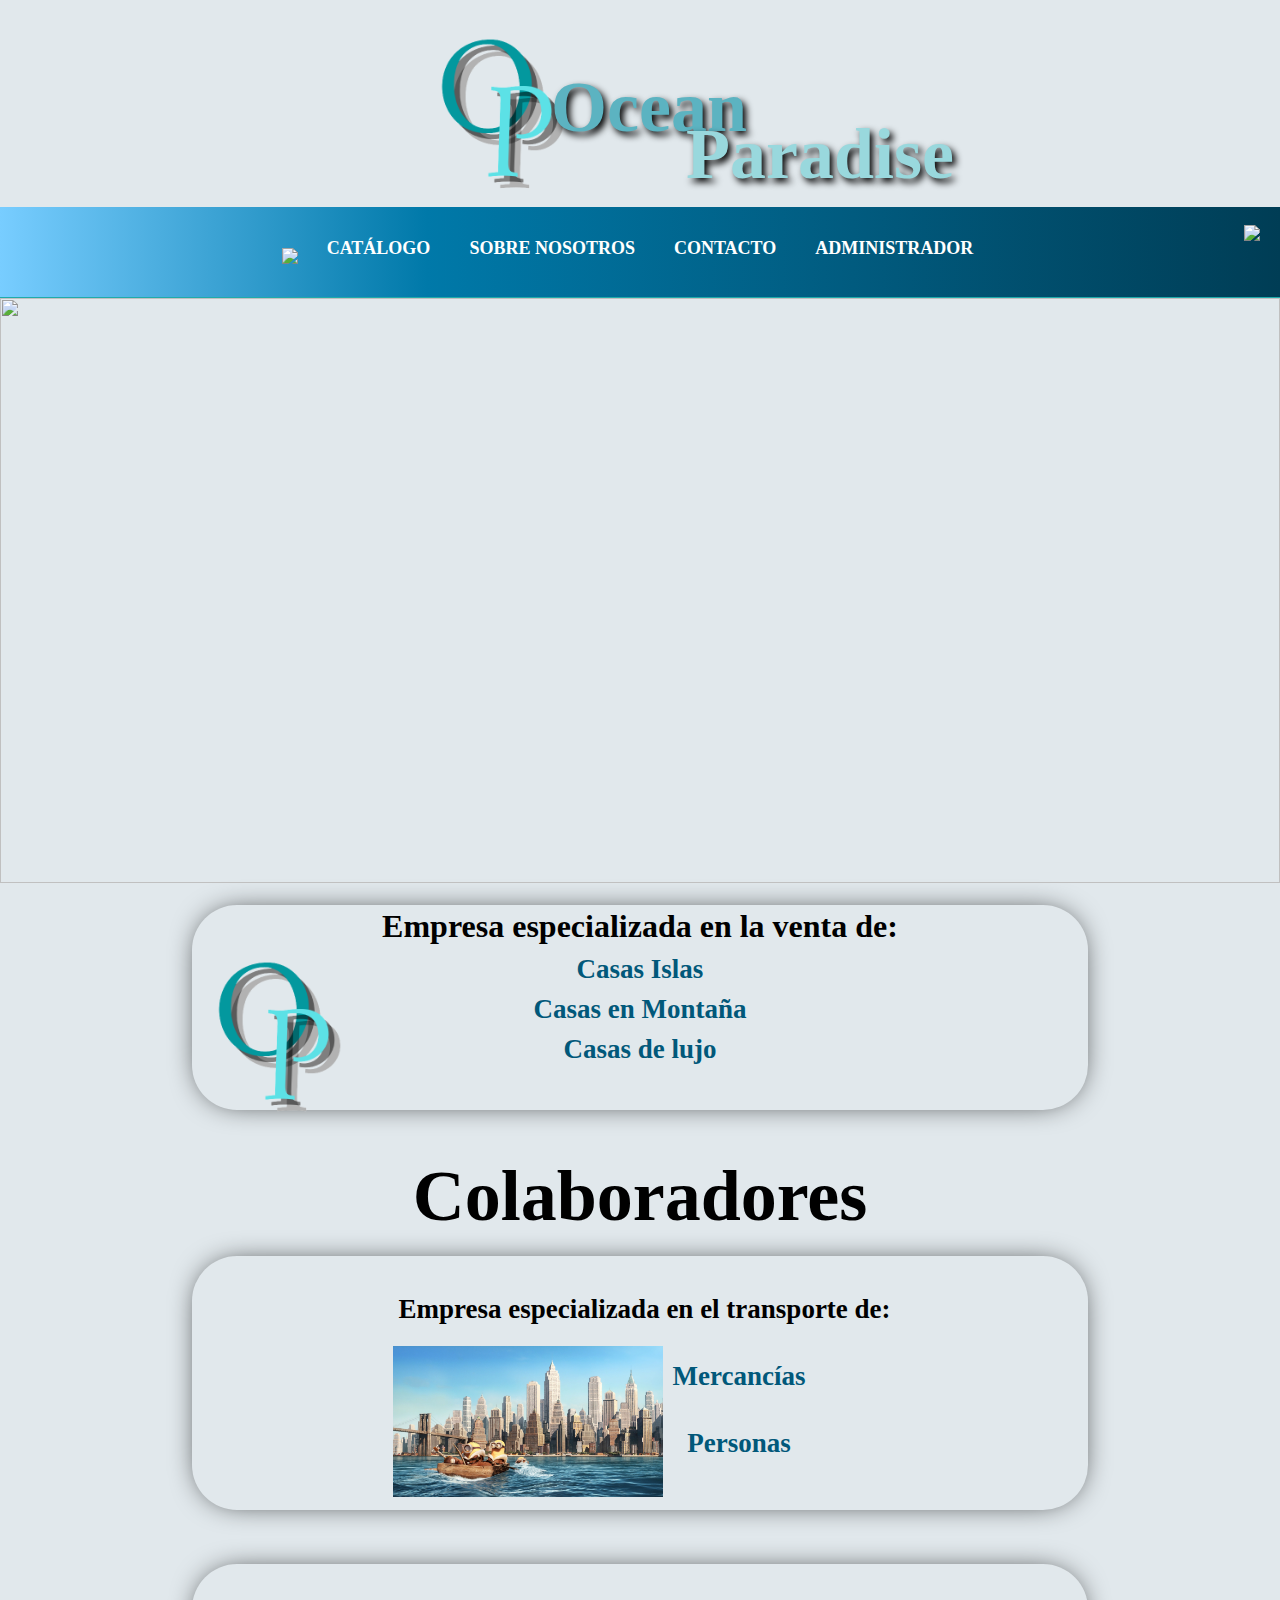
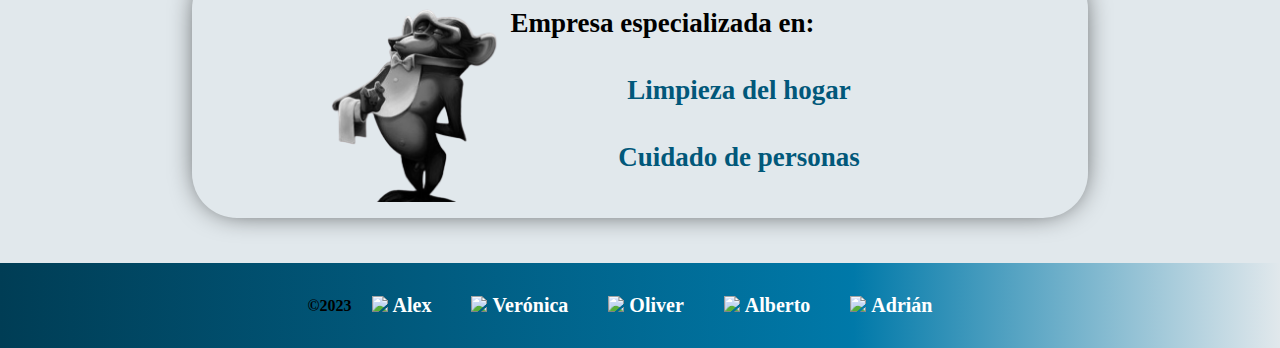
==== index.html @ 51b09a51 "Principal flecha arriba" ====
<!DOCTYPE html>
<html lang="en">
<head>
    <meta charset="UTF-8">
    <meta http-equiv="X-UA-Compatible" content="IE=edge">
    <meta name="viewport" content="width=device-width, initial-scale=1.0">
    <link rel="stylesheet" href="./app/principal/index_mobile.css">
    <link rel="stylesheet" media="(min-width: 600px)" href="./app/principal/index_pc.css">
    <link rel="icon" type="image/x-icon" href="./recursos/imagen/logo.png">
    <title>Ocean Paradise</title>
</head>
<body>
    <header>
        <img id="loguitoOcean" src="./recursos/imagen/logo.png" alt="">
        <h1 id="tituloCabecera">Ocean</h1>
        <h1 id="tituloCabecera2">Paradise</h1>
    </header>
    <div class="barra">
        <button onclick="topFunction()" id="botonFlecha" title="Go to top">
            <img src="./recursos/imagen/arrow0.png" alt="Volver arriba" id="flechita">
        </button>
        <ul class="ulBarra">
            <li>
                <a class="menuEnlace" href="index.html">
                    <img id="casita" src="./recursos/imagen/CasaBlanca.png">
                </a>
            </li>
            <li>
                <a class="menuEnlace" href="./app/catalogo/Catalogo.html">CATÁLOGO</a>
            </li>
            <li>
                <a class="menuEnlace" href="./app/SobreNosotros/sobreNosotros.html">SOBRE NOSOTROS</a>
            </li>
            <li>
                <a class="menuEnlace" href="./app/contacto/contacto.html">CONTACTO</a>
            </li>
            <li>
                <a class="menuEnlace" href="./app/administrador/administradorContrasena.html">ADMINISTRADOR</a>
            </li>
        </ul>
        <a id="botonCarrito" href="./app/CarritoCompra/CarritoCompra.html"><img id="carrito" src="./Recursos/imagen/CarroBlanco.png"></a>
    </div>
    <div id="carrusel-contenido">
        <div id="carrusel-caja">
            <div class="carrusel-elemento">
                <img class="imagenes" src="./recursos/imagen/Casas/CasaIsla1/1.jpg" >
            </div>
            <div class="carrusel-elemento">   
                <img class="imagenes" src="./recursos/imagen/Casas/CasaMontaña1/1.jpg">
            </div>
            <div class="carrusel-elemento">   
                <img class="imagenes" src="./recursos/imagen/Casas/CasaNormal1/1.jpg">                        
            </div>
        </div>
    </div>
    <div id="desplazarInformacion">
        <div id="informacion">
            <img id="logo" src="./recursos/imagen/logo.png">
            <div>
                <p id="titulito">Empresa especializada en la venta de:</p>
                <p class="textito">Casas Islas</p>
                <p class="textito">Casas en Montaña</p>
                <p class="textito">Casas de lujo</p>
            </div>
        </div>
    </div>
    <h1 id="colaborar">Colaboradores</h1>
    <br>
    <div id="container">
        <div id="colaboradores">
            <img id="minions" src="./recursos/imagen/colaboradores/minionsSL.jpg">
            <div>
                <p id="titulito2">Empresa especializada en el transporte de:</p>
                <p class="textito2">Mercancías</p>
                <p class="textito2">Personas</p>
            </div>
        </div>
        <div id="colaboradores2">
            <img id="monos" src="./recursos/imagen/colaboradores/mayormonos.png">
            <div>
                <p id="titulito3">Empresa especializada en:</p>
                <p class="textito2">Limpieza del hogar</p>
                <p class="textito2">Cuidado de personas</p>
            </div>
        </div>
    </div>
    <footer role="Pie">
        <p>
            &copy; <div id="copy"><b>2023</b></div>
            <a href="https://github.com/alejandropalaciosmartin" target="_blank">
              <img src="./recursos/imagen/github.png">
              <b>Alex</b>
            </a>
            <a href="https://github.com/Veronicatorogomez" target="_blank">
              <img src="./recursos/imagen/github.png">
              <b>Verónica</b>
            </a>
            <a href="https://github.com/OliverWalters" target="_blank">
              <img src="./recursos/imagen/github.png">
              <b>Oliver</b>
            </a>
            <a href="https://github.com/Albertsak" target="_blank">
              <img src="./recursos/imagen/github.png">
              <b>Alberto</b>
            </a>
            <a href="https://github.com/AdrianLozanoMartinez" target="_blank">
              <img src="./recursos/imagen/github.png">
              <b>Adrián</b>
            </a>
          </p>
    </footer>
    <script src="./app/principal/index.js"></script>
</body>
</html>
---- app/principal/index_mobile.css ----
/*VARIABLES*/
:root{
    --gris: #e1e8ec;
    --ocean: #5cb3c1;
    --paradise: #99d8dd;
    --letras: #01587a;
}

/*TODA LA PÁGINA*/
*{ 
    /*Para quitar los márgenes*/
    margin: 0;
    padding: 0;
    text-align: center; /*Alinear en el centro los textos*/
    font-weight: bold;  /*Poner negrita*/
}

/*Fuente descargada*/
@font-face{                                       /*Declaramos para usarla*/
    font-family: OcenaParadise;                         /*Nombre puesto por nosotros*/
    src: url("../../recursos/Fuentes/Frosh.ttf"); /*Donde se coge*/
}

/*CABECERA*/
header{        
    background-color: var(--gris); 
    height: 23vh;                  
    top: 0;                         
    /*Texto*/
    font-family: "OcenaParadise";   
    font-size: 3vh;   
    text-shadow: 0.1em 0.1em 0.2em black; /*Sombrear*/
}

/*Título de la cabecera*/
#tituloCabecera{
    /*Centrar / colocar a la izquierda del título*/
    margin-top: -15vh;
    color: var(--ocean);
} 

#tituloCabecera2{
    /*Centrar / colocar a la izquierda del título*/
    margin-top: -4vh;
    margin-left: 28vh;
    color: var(--paradise);
} 

#loguitoOcean{
    width: 20vh;
    margin-top: -2vh;
    margin-left: -15vh;
    margin-right: 15vh;
}

body{
    background-color: var(--gris);
}

/*BARRA DE NAVEGACIÓN*/
.barra{
    display: flex;
    justify-content: center;
    align-items: center;
    background-image:linear-gradient(to right ,#78cdff,#0079a9,#015b7f, #003d55);
    border-bottom: solid 1px rgb(31, 171, 171);
    /* position: fixed; */
    width: 100%;
    height: 20vh;
}

.menuEnlace{
    all:unset;
    cursor: pointer;
}

.ulBarra{
    display: inline-block;
    margin: 17px 60px 25px 60px;
	padding: 0;
	list-style: none;
    
}
.ulBarra li {
    display: inline-block;
    margin-right: 15px;
    align-content: center;
    padding: 5px;
    font-size: large;
    color: white;
}
.ulBarra li:hover{
    text-decoration: underline;
    cursor: pointer;
}
.ulBarra li:first-child{
    position: relative;
    top:10px;
    padding: 0;
}

#botonCarrito{
    position: absolute;
	top: 25vh;
	right: 20px; 
	height: 30px;
    cursor: pointer;
}
#carrito{
    width: 52px;
}
#casita{
    width: 35px;
}

.barra div{
    text-align: center;
}

/*CUERPO - CARRUSEL*/
#carrusel-contenido { /*Ocultar el resto de imágenes y no salga la barra, para evitar desplazar para no verla*/
    overflow: hidden;
    text-align: left;
}

#carrusel-caja { 
    /*Tiempo de tránsito y modo de ejecución*/
    animation: automatizacion 30s infinite linear; 
             /*automatizacion: Nombre de como se comporta la animación, abajo se especifica -> @keyframes
                              30s: Tiempo de ejecución por secuencia
                                   infinite: Nunca termina
                                           linear: misma velocidad de principio a fin*/
    transition: all 5s ease; 
              /*all: en todas las diapositivas
                    5s: Tiempo de transición
                     ease: comienzo lento, luego rápido*/
    width: 300%;
}

/*Div de la imagen esté a la izquierda y ocupe una 3º parte de todo, de ese modo nunca hay espacio cuando en la transición de la siguiente 
imagen no quede espacio vacío*/
.carrusel-elemento {
    float: left;
    width: 33.333%;
}

/*Misma dimensiones para todas*/
.imagenes{
    height: 55vh;
    width: 100%;
}

/*Trasición de izquierda a derecha y vuelta atrás*/
@keyframes automatizacion {
    /*Derecha a Izquierda*/
    0% {
        margin-left: 0;
    }
    10% {
        margin-left: 0;
    }
    20% {
        margin-left: -100%;
    }
    30% {
        margin-left: -100%;
    }
    40% {
        margin-left: -200%;
    }
    50% {
        margin-left: -200%;
    }
    /*Izquierda a Derecha*/
    60% {
        margin-left: -100%;
    }
    70% {
        margin-left: -100%;
    }
    80% {
        margin-left: 0;
    }
    100% {
        margin-left: 0;
    }
}

/*CUADRADO INFORMACIÓN DE EMPRESA*/
#desplazarInformacion{
    margin-top: 2vh;
}

#colaboradores, #colaboradores2, #informacion{
    width: 90%;
    height: 70%;
}

#logo{
    width: 20vh;
    display: flex;
    justify-content: start;
    align-items: center;
}

#titulito{
    font-size: 2.5vh;
    margin-top: -26vh;
}

.textito{
    font-size: 3vh;
    margin-top: 1vh;
    margin-left: 8vh;
    color: var(--letras);
}

#colaborar{
    font-size: 8vh;
}

/*CUADRADO DE INFORMACIÓN DE SERVICIOS*/
#container{
    display: grid;
    grid-template-rows: repeat(2, 1fr);
    gap: 1vh;
}

/*CUADROS DE INFORMACIÓN Y COLABADORES*/
#colaboradores, #colaboradores2, #informacion{
    margin:auto;
    padding-bottom: 5vh;
    margin-bottom: 5vh;
    border-radius: 5vh;
    box-shadow: 0 0 30px -10px /*#f3ba00*/;
}

#minions{
    width: 25vh;
    margin-left: -25vh;
    margin-top: 8vh;
}

#titulito2{
    font-size: 2.5vh;
    margin-top: -20vh;
}

.textito2{
    font-size: 3vh;
    margin-top: 3vh;
    margin-left: 20vh;
    color: var(--letras);
}

#monos{
    width: 20vh;
    margin-left: -35vh;
    margin-top: 5vh;
}

#titulito3{
    font-size: 3vh;
    margin-top: -25vh;
}

 /*--------------------------------- footer ---------------------------------*/
  
 footer {/*estilo barra inferior*/
	display: flex;
	justify-content: center;
	align-items: center;
	width: 100%;
	background-image: linear-gradient(to right, #003d55, #015b7f, #0079a9, #e1e8ec);
	position: static;
	bottom: 0; 
	text-align: center;
	height: 85px;
}

footer a img {/*tamaño de las imagenes en los enlaces*/
	height: 20px;
	margin-right: 5px;
}

footer a{/*estilo de los enlaces*/
	text-decoration: none;
	color: #ffffff;
	margin-right: 40px;
	display: flex;
    align-items: center;
	font-size: 20px;
}  

#copy{/*texto copyright*/
	margin-right: 20px;
}

footer a:hover{/*subraya cuando te pones encima*/
	text-decoration: underline;
}
@media (max-width:615px) {/*PARA ARREGLAR EL RESPONSIVO DEL FOOTER*/
    footer a img {
        height: 15px;
    }
    footer a{
        margin-right: 18px;
        font-size: 15px;
    }  
}
/*--------------------barra lateral------------------*/
::-webkit-scrollbar {/*define tamaño de la barra para subir y bajar*/
    width: 10px;
    height: 5px;
  }
  
  ::-webkit-scrollbar-thumb {/*estilo de lo que mueves de la barra*/
    background-color:#f3ba00;
    border-radius: 5px;
  }
  
  ::-webkit-scrollbar-track {/*estilo del fondo de la barra*/
    background-image: linear-gradient(to bottom, #003d55, #015b7f, #0079a9, #e1e8ec);
  }

  /* -----------Botón volver arriba----------- */
#botonFlecha{
    display: none; 
    position: fixed; 
    bottom: 40px; 
    right: 40px; 
    z-index: 99; 
    border: none;
    background-color: transparent;
  }
  
  #botonFlecha:hover{
    cursor: pointer;
    box-shadow: 0 0 20px rgb(171, 185, 96);
    transition: box-shadow 0.3s ease-in-out;
    border-radius: 50%;
  }

#flechita{
    width: 10vh;
}
---- app/principal/index_pc.css ----
header{        
    font-size: 4vh;        
}

#tituloCabecera{
    margin-top: -20vh;
    margin-left: 2vh;
} 

#tituloCabecera2{
    margin-top: -4vh;
    margin-left: 40vh;
} 

.barra{
    height: 10vh;
}
.ulBarra li {
    padding: 10px;
}

#logo{
    display: flex;
    justify-content: start;
    align-items: center;
}

.imagenes{
    height: 65vh;
    width: 100%;
}

#informacion, #colaboradores, #colaboradores2{
    width: 70%;
    height: 70%;
}

#titulito{
    font-size: 200%;
    margin-top: -28vh;
}

#minions{
    width: 35vh;
    margin-left: -60vh;
    margin-top: 5vh;
}

#titulito2{
    margin-top: -20vh;
    margin-left: 40vh;
}

.textito{
    margin-left: 0;
}

.textito2{
    margin-top: 4vh;
    margin-left: 22vh;
}

#monos{
    margin-left: -50vh;
    margin-top: 5vh;
}

#titulito3{
    font-size: 3vh;
    margin-top: -22vh;
    margin-left: 5vh;
}

#minions{
    width: 30vh;
    margin-left: -25vh;
    margin-top: 10vh;
}

#titulito2{
    font-size: 3vh;
    margin-left: 1vh;
    margin-top: -23vh;
}

footer a{
	font-size: 20px;
    margin-right: 40px;
}
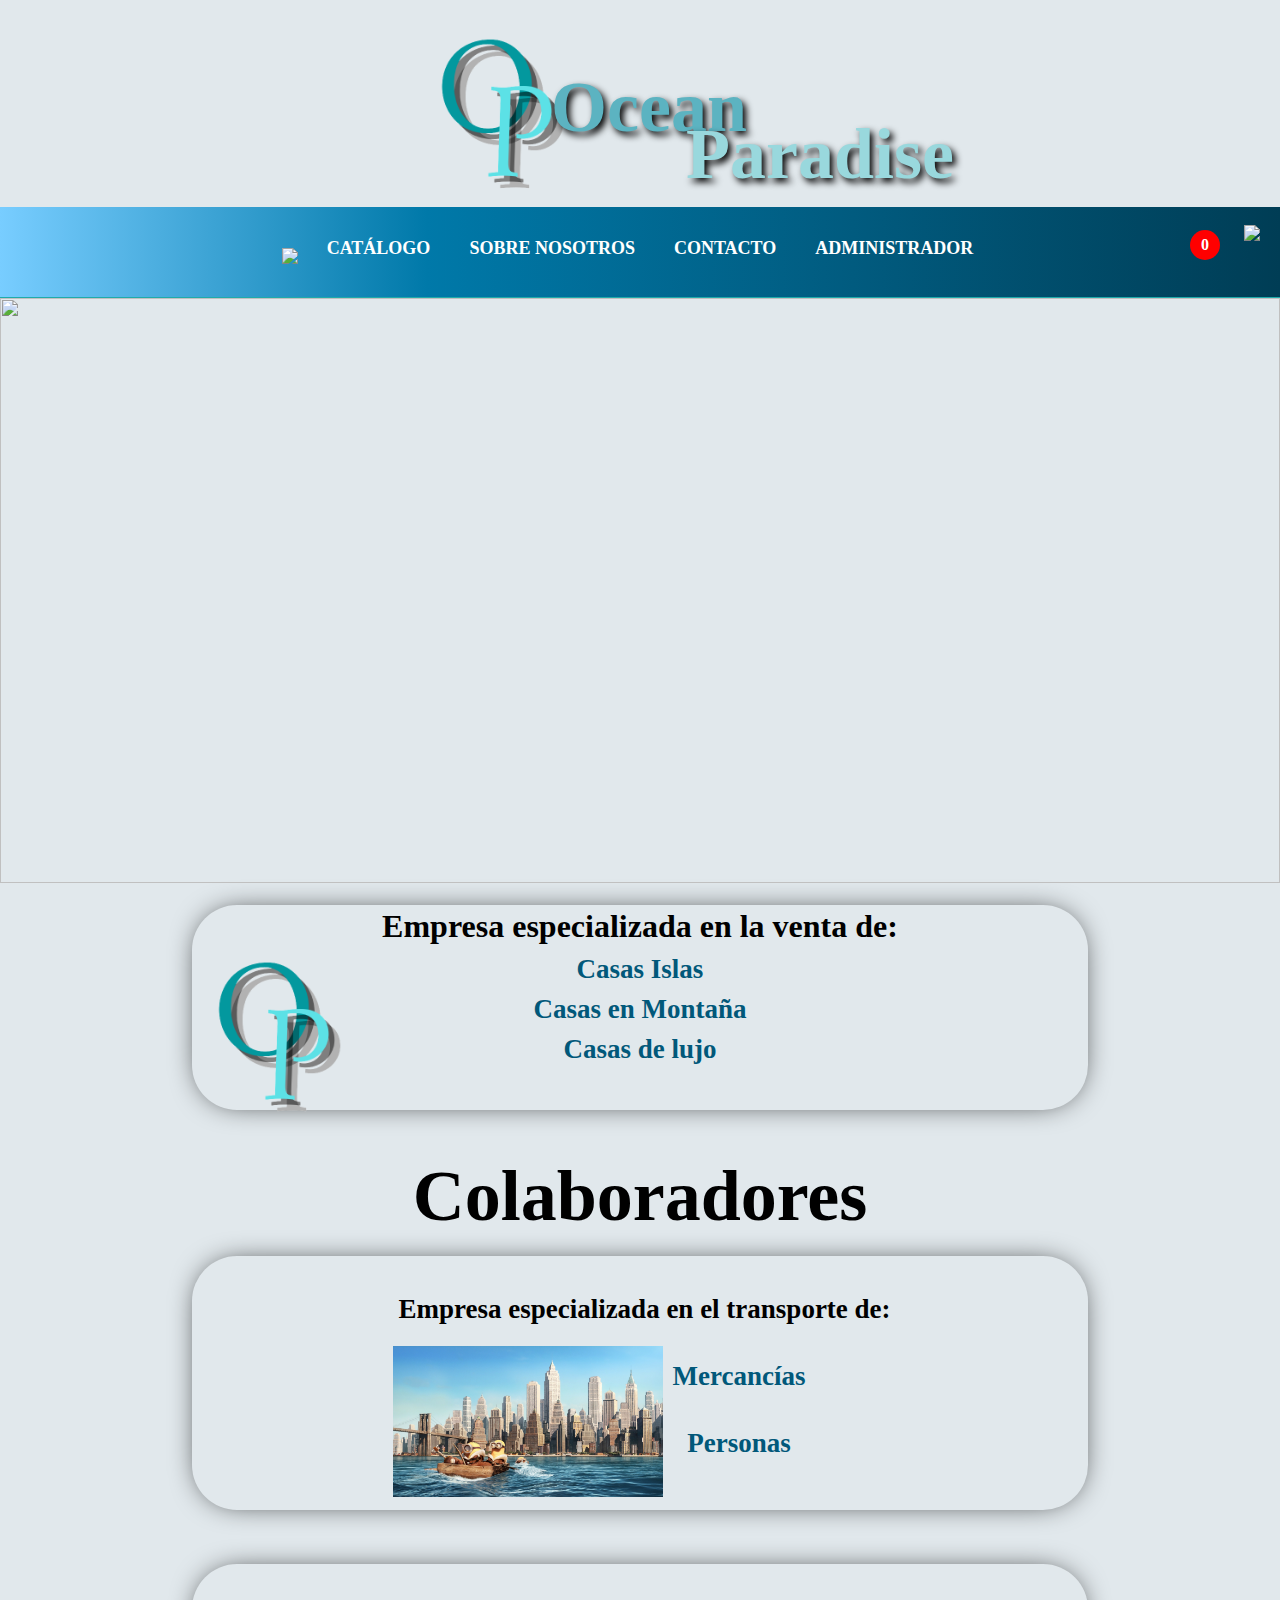
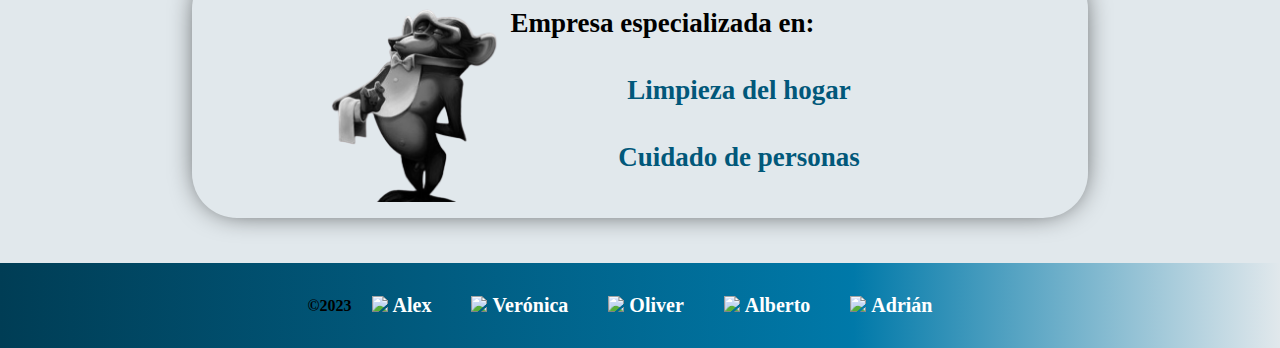
==== commit feada025: "Número Carrito añadido en todas las vistas" ====
--- a/index.html
+++ b/index.html
@@ -39,6 +39,7 @@
             </li>
         </ul>
         <a id="botonCarrito" href="./app/CarritoCompra/CarritoCompra.html"><img id="carrito" src="./Recursos/imagen/CarroBlanco.png"></a>
+        <span id="sumaTotalCarrito" id="sumaTotalCarrito">0</span>
     </div>
     <div id="carrusel-contenido">
         <div id="carrusel-caja">
--- a/app/principal/index_mobile.css
+++ b/app/principal/index_mobile.css
@@ -323,7 +323,7 @@
     background-image: linear-gradient(to bottom, #003d55, #015b7f, #0079a9, #e1e8ec);
   }
 
-  /* -----------Botón volver arriba----------- */
+/* -----------Botón volver arriba----------- */
 #botonFlecha{
     display: none; 
     position: fixed; 
@@ -333,7 +333,7 @@
     border: none;
     background-color: transparent;
   }
-  
+
   #botonFlecha:hover{
     cursor: pointer;
     box-shadow: 0 0 20px rgb(171, 185, 96);
--- a/app/principal/index_pc.css
+++ b/app/principal/index_pc.css
@@ -86,4 +86,20 @@
 footer a{
 	font-size: 20px;
     margin-right: 40px;
-}  +}  
+
+#sumaTotalCarrito {
+    position: absolute;
+    top: 230px;
+    right: 60px;
+    display: flex;
+    align-items: center;
+    justify-content: center;
+    width: 30px;
+    height: 30px;
+    border-radius: 50%;
+    background-color: red;
+    color: white;
+    font-size: 16px;
+    font-weight: bold;
+  }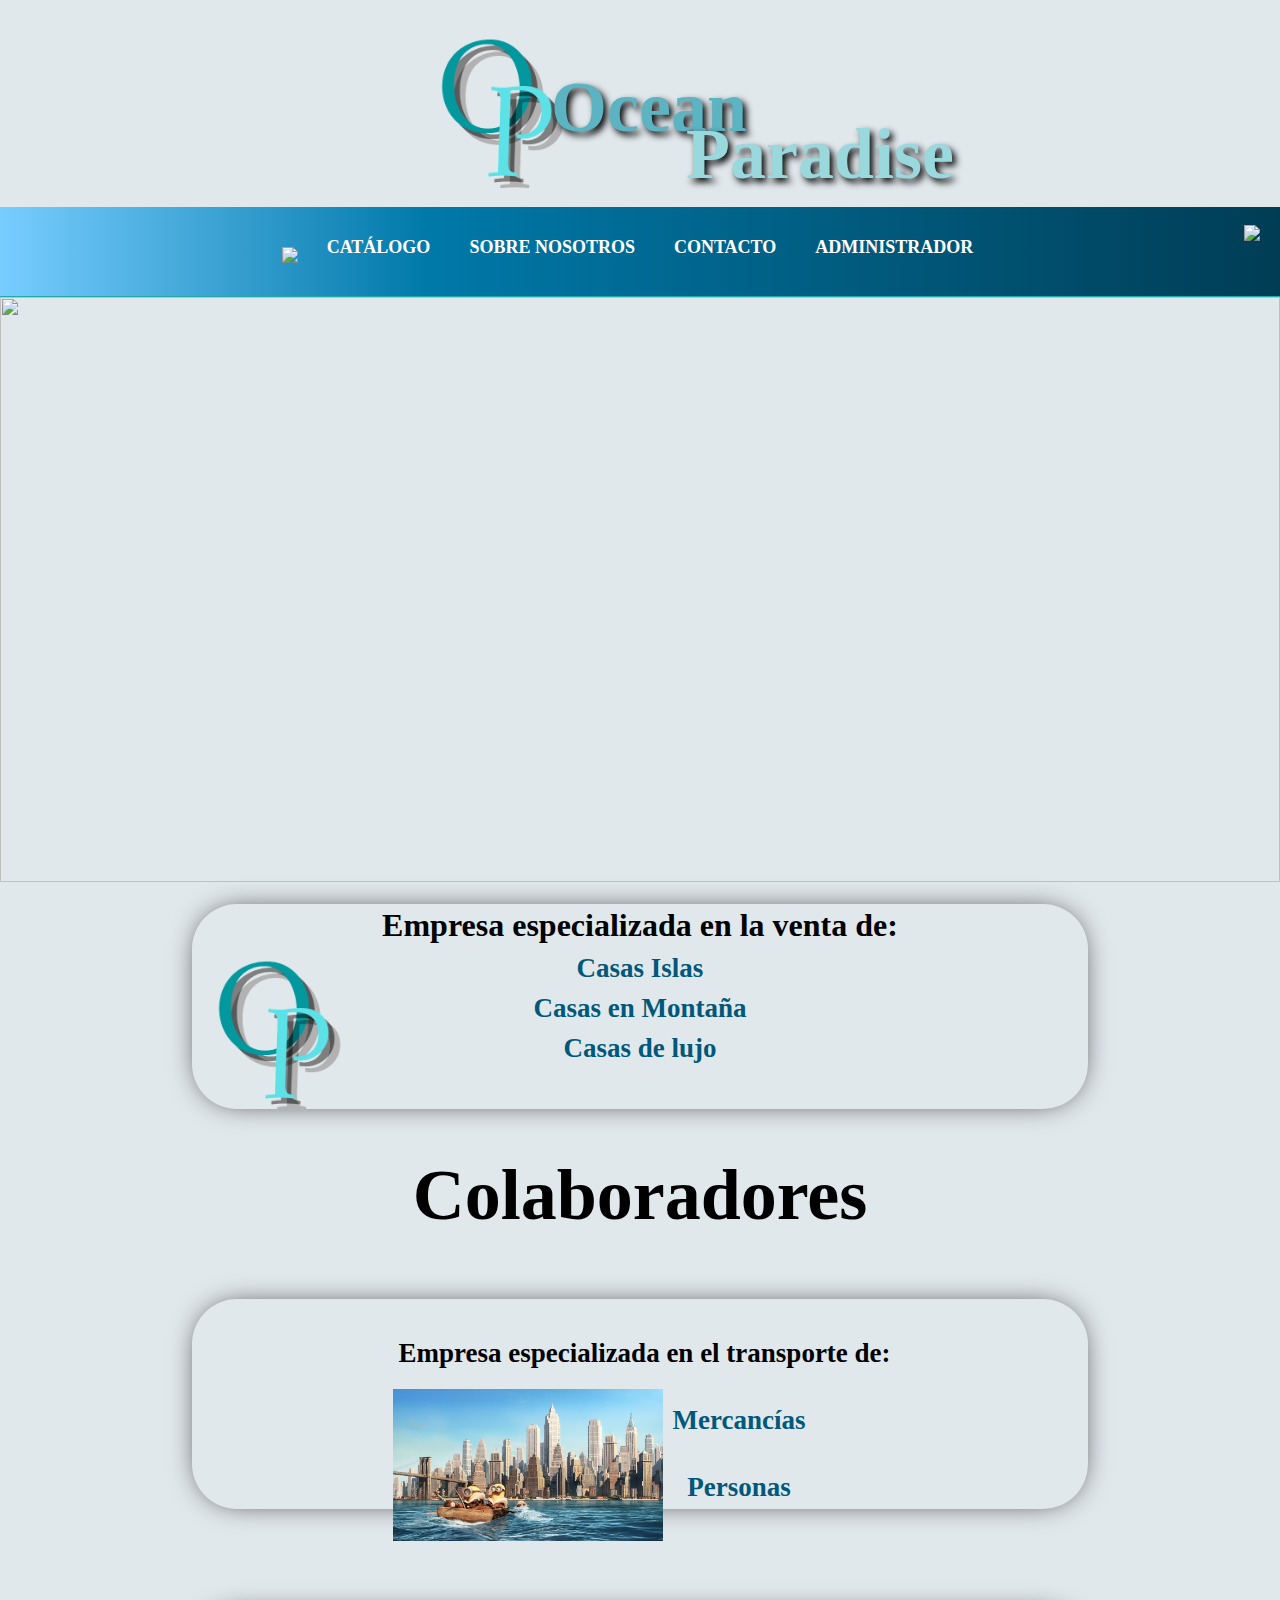
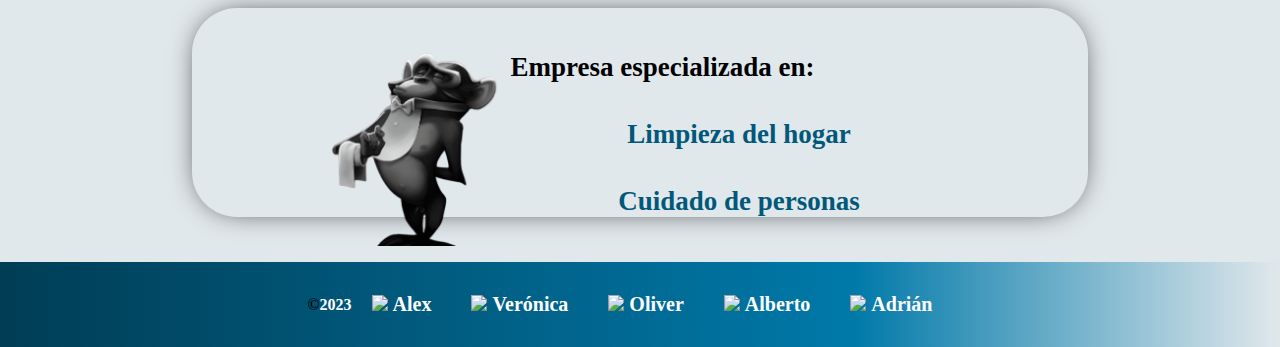
==== commit 50526f33: "Barras de carga en todas las paginas !!!! :D" ====
--- a/index.html
+++ b/index.html
@@ -10,6 +10,9 @@
     <title>Ocean Paradise</title>
 </head>
 <body>
+    <div id="contenedorCirculoCarga">
+        <div id="circuloCarga"></div>
+    </div>
     <header>
         <img id="loguitoOcean" src="./recursos/imagen/logo.png" alt="">
         <h1 id="tituloCabecera">Ocean</h1>
@@ -17,7 +20,7 @@
     </header>
     <div class="barra">
         <button onclick="topFunction()" id="botonFlecha" title="Go to top">
-            <img src="./recursos/imagen/arrow0.png" alt="Volver arriba" id="flechita">
+            <img src="./recursos/imagen/arrow1.png" alt="Volver arriba" id="flechita">
         </button>
         <ul class="ulBarra">
             <li>
@@ -87,7 +90,7 @@
     </div>
     <footer role="Pie">
         <p>
-            &copy; <div id="copy"><b>2023</b></div>
+            <b>&copy;</b> <div id="copy"><b>2023</b></div>
             <a href="https://github.com/alejandropalaciosmartin" target="_blank">
               <img src="./recursos/imagen/github.png">
               <b>Alex</b>
--- a/app/principal/index_mobile.css
+++ b/app/principal/index_mobile.css
@@ -294,6 +294,7 @@
 
 #copy{/*texto copyright*/
 	margin-right: 20px;
+    color: white;
 }
 
 footer a:hover{/*subraya cuando te pones encima*/
@@ -327,20 +328,42 @@
 #botonFlecha{
     display: none; 
     position: fixed; 
-    bottom: 40px; 
-    right: 40px; 
+    bottom: 50px; 
+    right: 9px; 
     z-index: 99; 
     border: none;
     background-color: transparent;
-  }
-
-  #botonFlecha:hover{
+    width: 8vh;
+    height: 8vh;
+}
+
+#botonFlecha:hover{
     cursor: pointer;
-    box-shadow: 0 0 20px rgb(171, 185, 96);
-    transition: box-shadow 0.3s ease-in-out;
     border-radius: 50%;
-  }
+}
 
 #flechita{
-    width: 10vh;
-}+    width: 8vh;
+    border-radius: 100%;
+}
+
+#flechita:hover{
+    box-shadow: 0 0 13px rgb(171, 185, 96);
+}
+
+/*Número de carrito*/
+#sumaTotalCarrito {
+    position: absolute;
+    top: 230px;
+    right: 60px;
+    display: flex;
+    align-items: center;
+    justify-content: center;
+    width: 30px;
+    height: 30px;
+    border-radius: 50%;
+    background-color: #f3ba00;
+    color: white;
+    font-size: 16px;
+    font-weight: bold;
+  }--- a/app/principal/index_pc.css
+++ b/app/principal/index_pc.css
@@ -88,18 +88,48 @@
     margin-right: 40px;
 }  
 
-#sumaTotalCarrito {
+/*BARRA DE CARGA*/
+
+*,*:after, *:before{
+    margin: 0;
+    padding: 0;
+    -webkit-box-sizing: border-box;
+    -moz-box-sizing: border-box;
+    box-sizing: border-box;
+}
+
+#contenedorCirculoCarga{
+    background-color: rgba(250,240,245,0.9);
+    height: 100%;
+    width: 100%;
+    position: fixed;
+    -webkit-transition: all 1.5s ease;
+    -o-transition: all 1.5s ease;
+    transition: all 1.5s ease;
+    z-index: 10000;
+}
+
+#circuloCarga{
+    border: 15px solid #337ee0;
+    border-top-color: f4266a;
+    border-top-style: groove;
+    height: 100px;
+    width: 100px;
+    border-radius: 100%;
+
     position: absolute;
-    top: 230px;
-    right: 60px;
-    display: flex;
-    align-items: center;
-    justify-content: center;
-    width: 30px;
-    height: 30px;
-    border-radius: 50%;
-    background-color: red;
-    color: white;
-    font-size: 16px;
-    font-weight: bold;
-  }+    top: 0;
+    left: 0;
+    right: 0;
+    bottom: 0;
+    margin: auto;
+
+    -webkit-animation: girar 1.5s linear infinite;
+    -o-animation: girar 1.5s linear infinite;
+    animation: girar 1.5s linear infinite;
+}
+
+@keyframes girar{
+    from {transform:rotate(0deg);}
+    to{transform:rotate(360deg);}
+}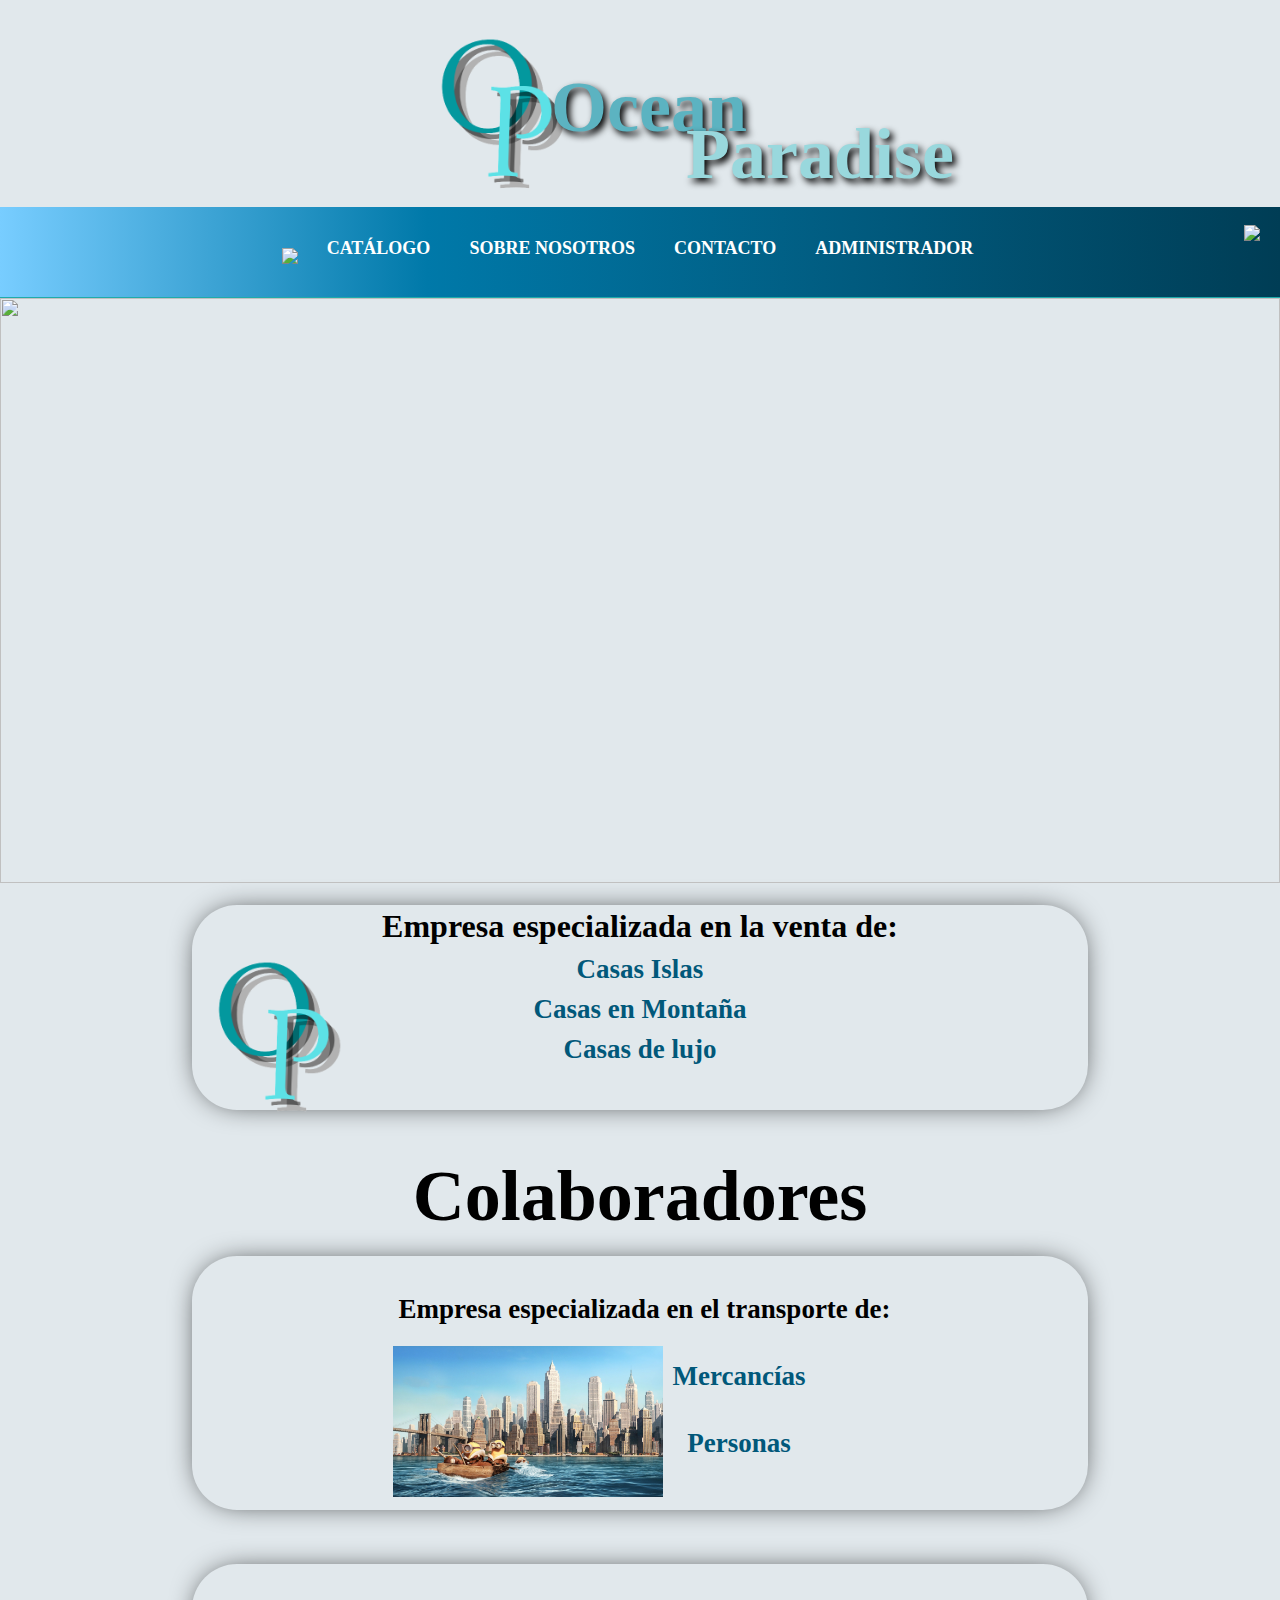
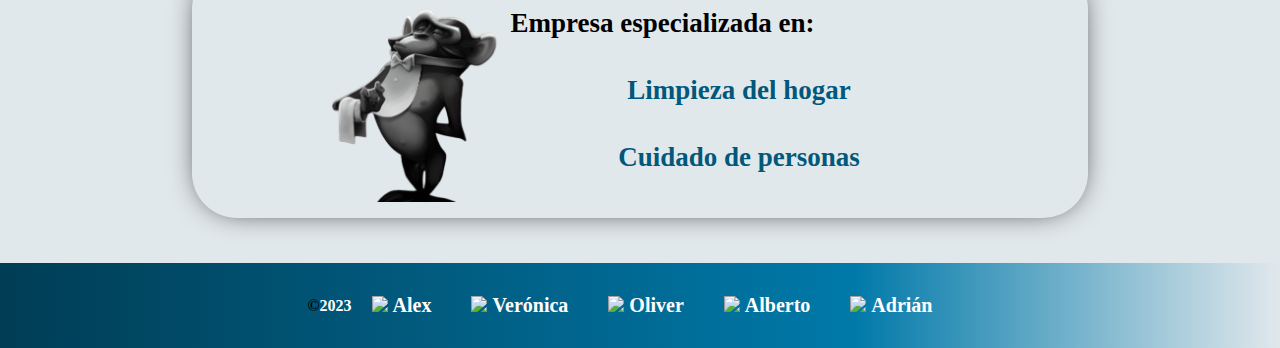
==== commit 32aba517: "Update index.html" ====
--- a/index.html
+++ b/index.html
@@ -25,7 +25,7 @@
         <ul class="ulBarra">
             <li>
                 <a class="menuEnlace" href="index.html">
-                    <img id="casita" src="./recursos/imagen/CasaBlanca.png">
+                    <img id="casita" src="/Recursos/Imagen/CasaBlanca.png">
                 </a>
             </li>
             <li>
--- a/app/principal/index_pc.css
+++ b/app/principal/index_pc.css
@@ -93,9 +93,6 @@
 *,*:after, *:before{
     margin: 0;
     padding: 0;
-    -webkit-box-sizing: border-box;
-    -moz-box-sizing: border-box;
-    box-sizing: border-box;
 }
 
 #contenedorCirculoCarga{
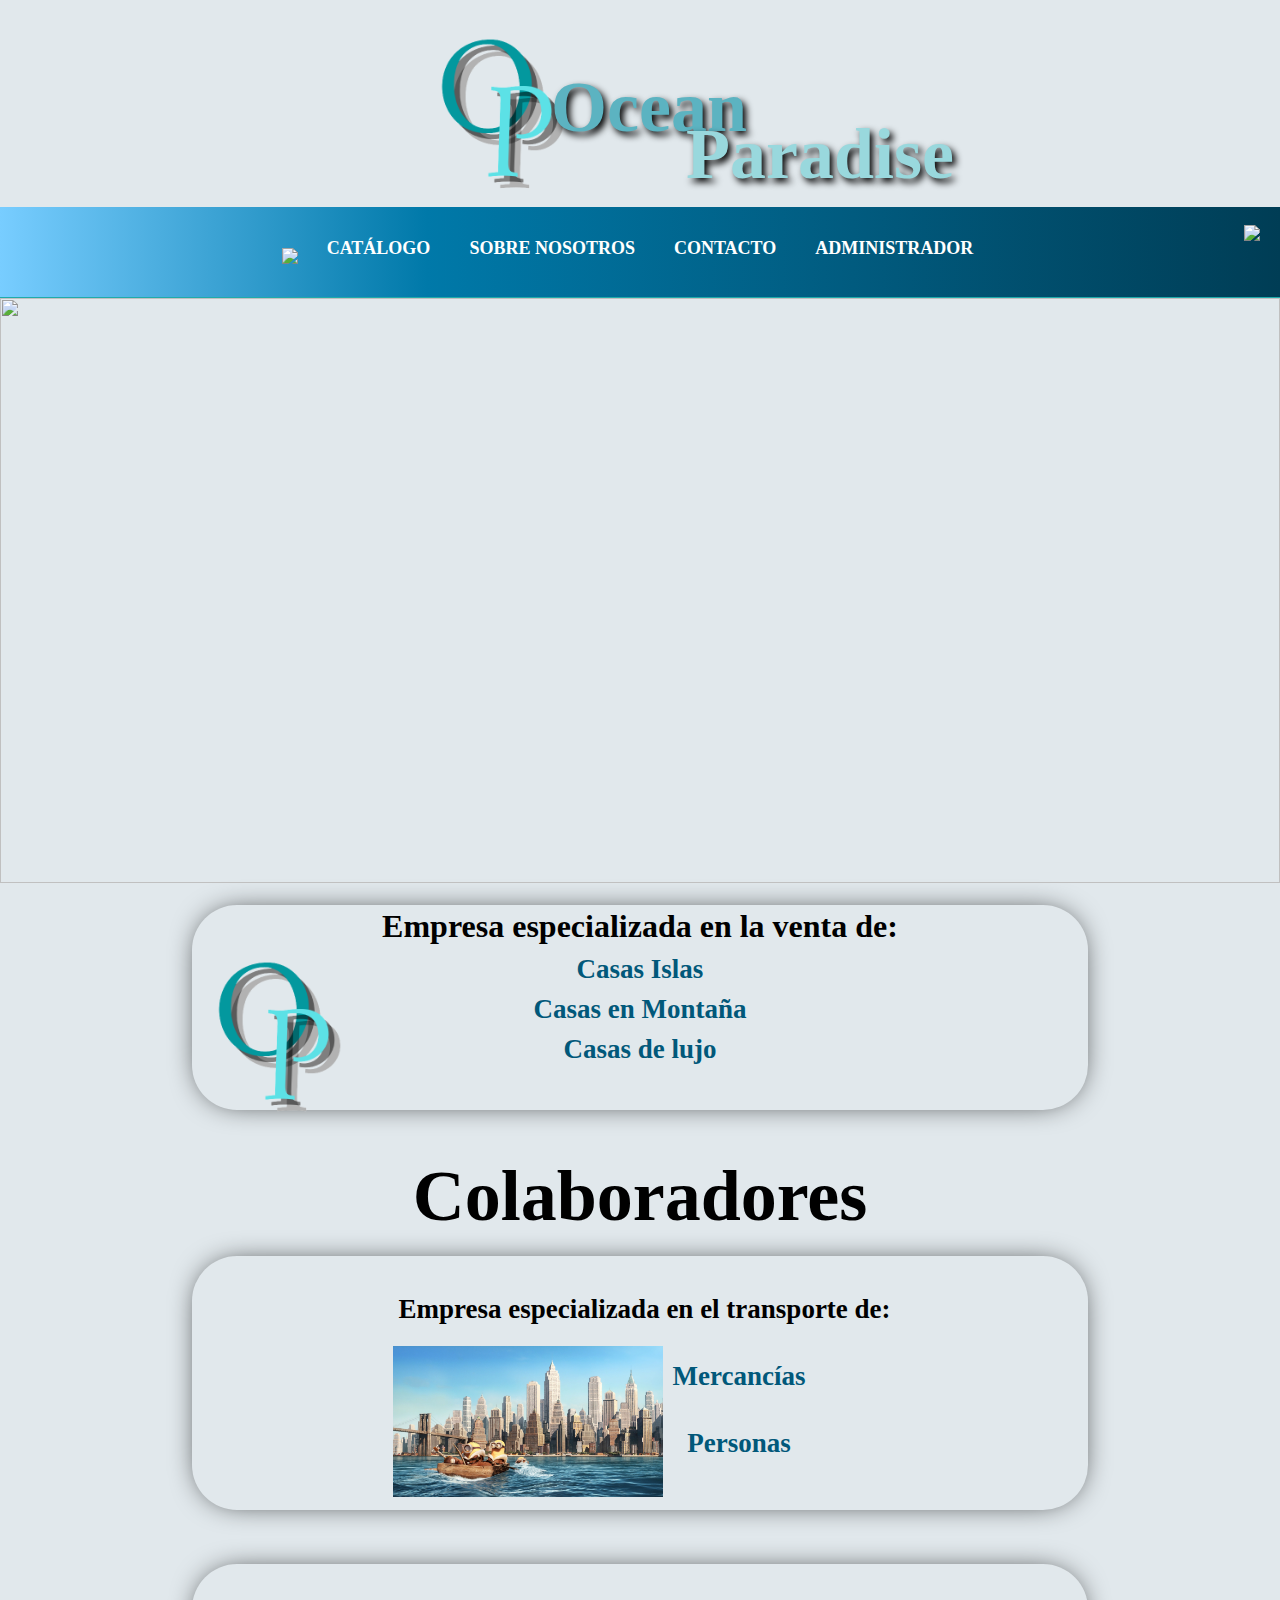
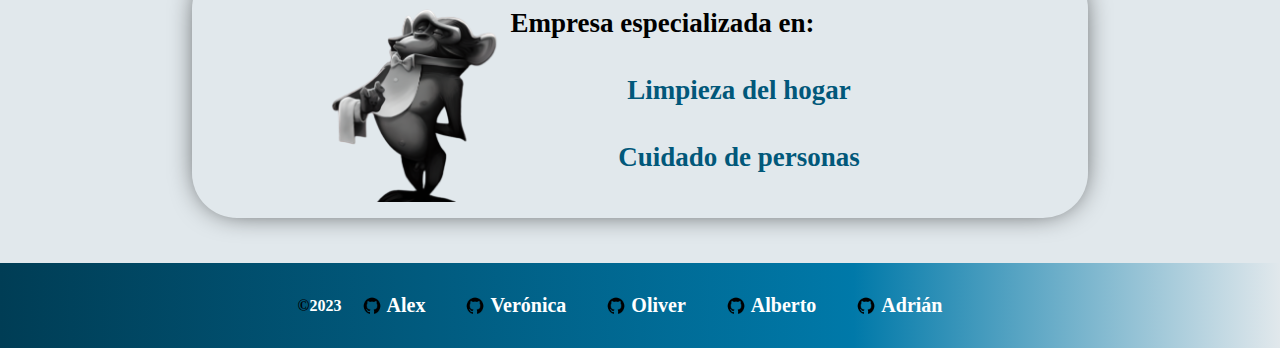
==== commit 1219c67a: "Update index.html" ====
--- a/index.html
+++ b/index.html
@@ -25,7 +25,7 @@
         <ul class="ulBarra">
             <li>
                 <a class="menuEnlace" href="index.html">
-                    <img id="casita" src="/Recursos/Imagen/CasaBlanca.png">
+                    <img id="casita" src="./Recursos/Imagen/CasaBlanca.png">
                 </a>
             </li>
             <li>
@@ -92,23 +92,23 @@
         <p>
             <b>&copy;</b> <div id="copy"><b>2023</b></div>
             <a href="https://github.com/alejandropalaciosmartin" target="_blank">
-              <img src="./recursos/imagen/github.png">
+              <img src="./Recursos/Imagen/github.png">
               <b>Alex</b>
             </a>
             <a href="https://github.com/Veronicatorogomez" target="_blank">
-              <img src="./recursos/imagen/github.png">
+              <img src="./Recursos/Imagen/github.png">
               <b>Verónica</b>
             </a>
             <a href="https://github.com/OliverWalters" target="_blank">
-              <img src="./recursos/imagen/github.png">
+              <img src="./Recursos/Imagen/github.png">
               <b>Oliver</b>
             </a>
             <a href="https://github.com/Albertsak" target="_blank">
-              <img src="./recursos/imagen/github.png">
+              <img src="./Recursos/Imagen/github.png">
               <b>Alberto</b>
             </a>
             <a href="https://github.com/AdrianLozanoMartinez" target="_blank">
-              <img src="./recursos/imagen/github.png">
+              <img src="./Recursos/Imagen/github.png">
               <b>Adrián</b>
             </a>
           </p>
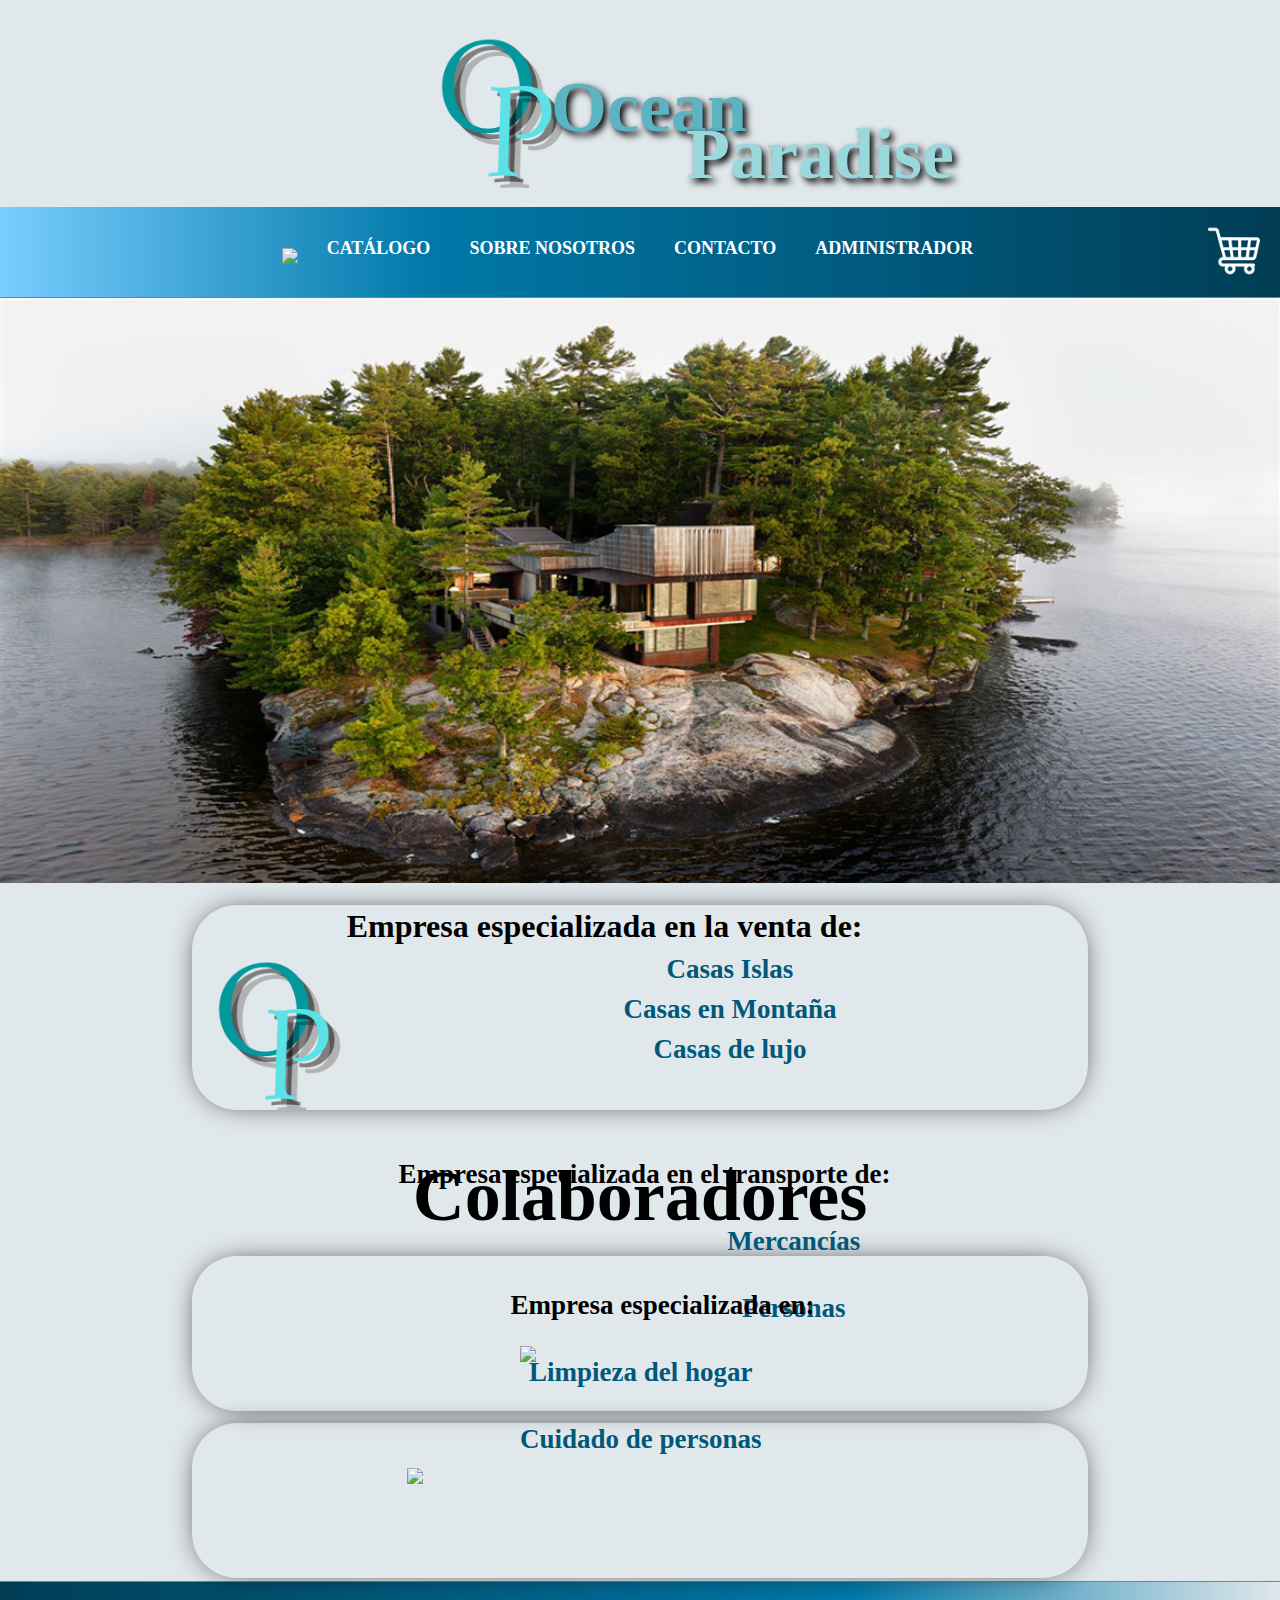
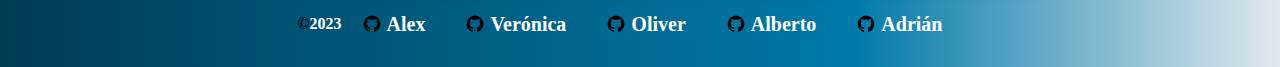
==== commit 2c9a2a75: "Algo de arreglo en el index.html" ====
--- a/index.html
+++ b/index.html
@@ -6,7 +6,7 @@
     <meta name="viewport" content="width=device-width, initial-scale=1.0">
     <link rel="stylesheet" href="./app/principal/index_mobile.css">
     <link rel="stylesheet" media="(min-width: 600px)" href="./app/principal/index_pc.css">
-    <link rel="icon" type="image/x-icon" href="./recursos/imagen/logo.png">
+    <link rel="icon" type="image/x-icon" href="./Recursos/Imagen/logo.png">
     <title>Ocean Paradise</title>
 </head>
 <body>
@@ -14,13 +14,13 @@
         <div id="circuloCarga"></div>
     </div>
     <header>
-        <img id="loguitoOcean" src="./recursos/imagen/logo.png" alt="">
+        <img id="loguitoOcean" src="Recursos/Imagen/logo.png" alt="">
         <h1 id="tituloCabecera">Ocean</h1>
         <h1 id="tituloCabecera2">Paradise</h1>
     </header>
     <div class="barra">
         <button onclick="topFunction()" id="botonFlecha" title="Go to top">
-            <img src="./recursos/imagen/arrow1.png" alt="Volver arriba" id="flechita">
+            <img src="./Recursos/Imagen/arrow1.png" alt="Volver arriba" id="flechita">
         </button>
         <ul class="ulBarra">
             <li>
@@ -29,7 +29,7 @@
                 </a>
             </li>
             <li>
-                <a class="menuEnlace" href="./app/catalogo/Catalogo.html">CATÁLOGO</a>
+                <a class="menuEnlace" href="./app/Catalogo/Catalogo.html">CATÁLOGO</a>
             </li>
             <li>
                 <a class="menuEnlace" href="./app/SobreNosotros/sobreNosotros.html">SOBRE NOSOTROS</a>
@@ -41,25 +41,25 @@
                 <a class="menuEnlace" href="./app/administrador/administradorContrasena.html">ADMINISTRADOR</a>
             </li>
         </ul>
-        <a id="botonCarrito" href="./app/CarritoCompra/CarritoCompra.html"><img id="carrito" src="./Recursos/imagen/CarroBlanco.png"></a>
+        <a id="botonCarrito" href="./app/CarritoCompra/CarritoCompra.html"><img id="carrito" src="./Recursos/Imagen/CarroBlanco.png"></a>
         <span id="sumaTotalCarrito" id="sumaTotalCarrito">0</span>
     </div>
     <div id="carrusel-contenido">
         <div id="carrusel-caja">
             <div class="carrusel-elemento">
-                <img class="imagenes" src="./recursos/imagen/Casas/CasaIsla1/1.jpg" >
+                <img class="imagenes" src="./Recursos/Imagen/Casas/CasaIsla1/1.jpg" >
             </div>
             <div class="carrusel-elemento">   
-                <img class="imagenes" src="./recursos/imagen/Casas/CasaMontaña1/1.jpg">
+                <img class="imagenes" src="./Recursos/Imagen/Casas/CasaMontaña1/1.jpg">
             </div>
             <div class="carrusel-elemento">   
-                <img class="imagenes" src="./recursos/imagen/Casas/CasaNormal1/1.jpg">                        
+                <img class="imagenes" src="./Recursos/Imagen/Casas/CasaNormal1/1.jpg">                        
             </div>
         </div>
     </div>
     <div id="desplazarInformacion">
         <div id="informacion">
-            <img id="logo" src="./recursos/imagen/logo.png">
+            <img id="logo" src="./Recursos/Imagen/logo.png">
             <div>
                 <p id="titulito">Empresa especializada en la venta de:</p>
                 <p class="textito">Casas Islas</p>
@@ -72,7 +72,7 @@
     <br>
     <div id="container">
         <div id="colaboradores">
-            <img id="minions" src="./recursos/imagen/colaboradores/minionsSL.jpg">
+            <img id="minions" src="./Recursos/Imagen/colaboradores/minionsSL.jpg">
             <div>
                 <p id="titulito2">Empresa especializada en el transporte de:</p>
                 <p class="textito2">Mercancías</p>
@@ -80,11 +80,11 @@
             </div>
         </div>
         <div id="colaboradores2">
-            <img id="monos" src="./recursos/imagen/colaboradores/mayormonos.png">
+            <img id="monos" src="./Recursos/Imagen/colaboradores/mayormonos.png">
             <div>
                 <p id="titulito3">Empresa especializada en:</p>
-                <p class="textito2">Limpieza del hogar</p>
-                <p class="textito2">Cuidado de personas</p>
+                <p class="textito22 textito2">Limpieza del hogar</p>
+                <p class="textito22 textito2">Cuidado de personas</p>
             </div>
         </div>
     </div>
--- a/app/principal/index_mobile.css
+++ b/app/principal/index_mobile.css
@@ -197,15 +197,17 @@
 }
 
 #logo{
-    width: 20vh;
+    width: 16vh;
     display: flex;
     justify-content: start;
     align-items: center;
 }
 
 #titulito{
+    width: 70%;
+    margin-left: 11vh;
     font-size: 2.5vh;
-    margin-top: -26vh;
+    margin-top: -20vh;
 }
 
 .textito{
@@ -216,7 +218,7 @@
 }
 
 #colaborar{
-    font-size: 8vh;
+    font-size: 5vh;
 }
 
 /*CUADRADO DE INFORMACIÓN DE SERVICIOS*/
@@ -236,21 +238,23 @@
 }
 
 #minions{
-    width: 25vh;
+    width: 20vh;
     margin-left: -25vh;
-    margin-top: 8vh;
+    margin-top: 11vh;
 }
 
 #titulito2{
     font-size: 2.5vh;
     margin-top: -20vh;
+    
 }
 
 .textito2{
     font-size: 3vh;
     margin-top: 3vh;
-    margin-left: 20vh;
+    margin-left: 17vh;
     color: var(--letras);
+    width: 60%;
 }
 
 #monos{
@@ -276,6 +280,7 @@
 	bottom: 0; 
 	text-align: center;
 	height: 85px;
+    border-top: solid 1px rgb(31, 171, 171);
 }
 
 footer a img {/*tamaño de las imagenes en los enlaces*/
@@ -308,6 +313,13 @@
         margin-right: 18px;
         font-size: 15px;
     }  
+    footer{
+        flex-wrap: wrap
+    }
+    #botonFlecha{
+        right: 10px;
+        bottom: 70px;
+    }
 }
 /*--------------------barra lateral------------------*/
 ::-webkit-scrollbar {/*define tamaño de la barra para subir y bajar*/
@@ -329,7 +341,7 @@
     display: none; 
     position: fixed; 
     bottom: 50px; 
-    right: 9px; 
+    right: 70px; 
     z-index: 99; 
     border: none;
     background-color: transparent;
@@ -366,4 +378,10 @@
     color: white;
     font-size: 16px;
     font-weight: bold;
-  }+  }
+  #botonFlecha{
+    right: 0px !important;
+}
+#flechita{
+    width: 6vh !important;
+}--- a/app/principal/index_pc.css
+++ b/app/principal/index_pc.css
@@ -20,6 +20,7 @@
 }
 
 #logo{
+    width: 20vh;
     display: flex;
     justify-content: start;
     align-items: center;
@@ -52,12 +53,21 @@
 }
 
 .textito{
-    margin-left: 0;
+    margin-left: 20vh;
+}
+
+#colaborar{
+    font-size: 8vh;
 }
 
 .textito2{
     margin-top: 4vh;
-    margin-left: 22vh;
+    margin-left: 37vh;
+}
+
+.textito22{
+    margin-top: 4vh;
+    margin-left: 20vh;
 }
 
 #monos{
